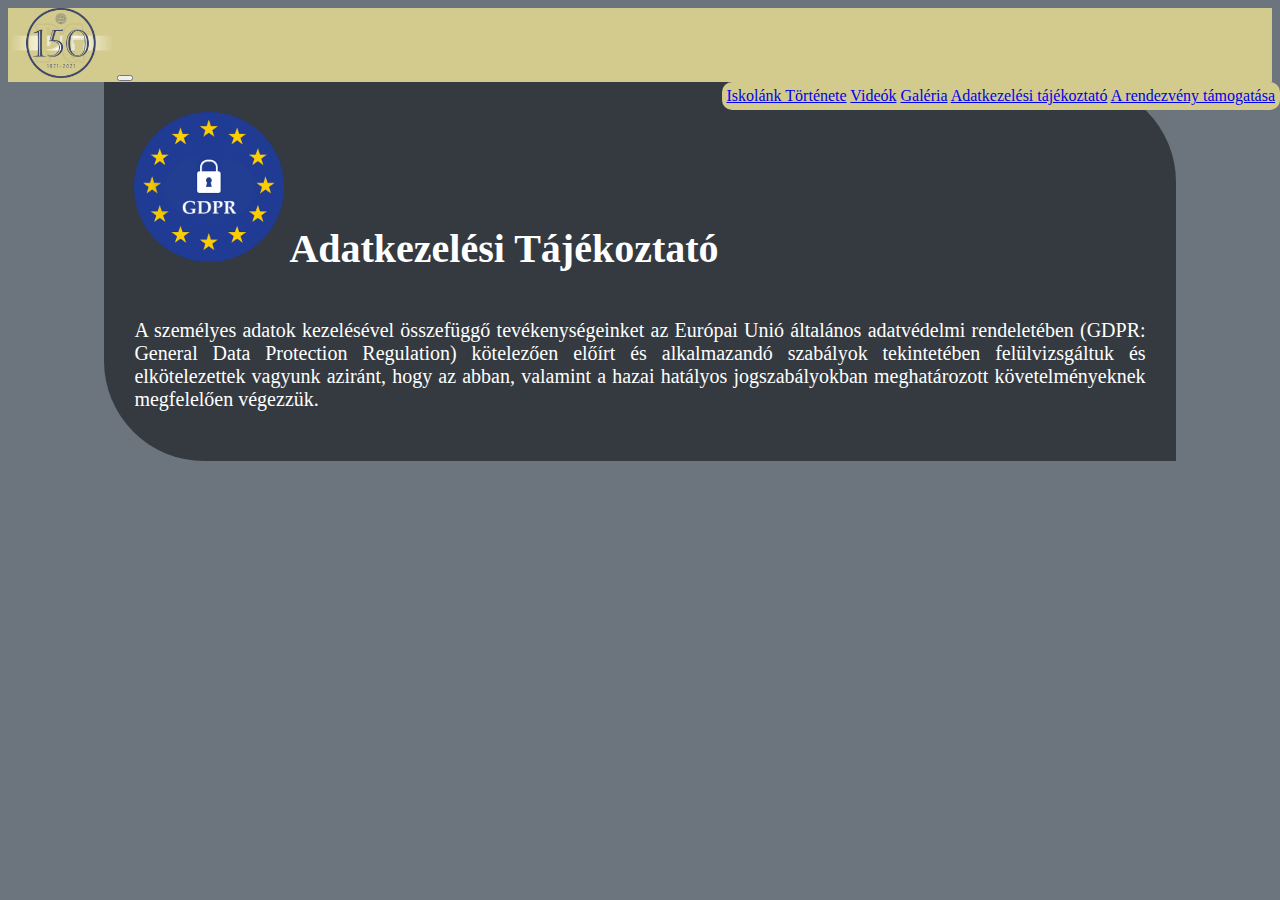
==== data.html @ ee75483b "Alapok" ====
<!DOCTYPE html>
<html lang="hu">
<head>
    <meta charset="UTF-8">
    <meta http-equiv="X-UA-Compatible" content="IE=edge">
    <meta name="viewport" content="width=device-width, initial-scale=1.0">
    <link href="https://cdn.jsdelivr.net/npm/bootstrap@5.3.2/dist/css/bootstrap.min.css" rel="stylesheet" integrity="sha384-T3c6CoIi6uLrA9TneNEoa7RxnatzjcDSCmG1MXxSR1GAsXEV/Dwwykc2MPK8M2HN" crossorigin="anonymous">
    <script src="https://cdn.jsdelivr.net/npm/bootstrap@5.3.2/dist/js/bootstrap.bundle.min.js" integrity="sha384-C6RzsynM9kWDrMNeT87bh95OGNyZPhcTNXj1NW7RuBCsyN/o0jlpcV8Qyq46cDfL" crossorigin="anonymous"></script>
    <title>PG 150. évforduló</title>
    <link rel="icon" href="logo150.png">
    <link rel="stylesheet" href="style.css">
    <title>Document</title>
</head>
<body>
    <nav class="navbar navbar-expand-lg sticky-top bg-body-tertiary">
        <div class="container-fluid">
          <a class="navbar-brand" href="index.html"><img class="navImg" src="logo150.png"></a>
          <button class="navbar-toggler" type="button" data-bs-toggle="collapse" data-bs-target="#navbarNavAltMarkup" aria-controls="navbarNavAltMarkup" aria-expanded="false" aria-label="Toggle navigation">
            <span class="navbar-toggler-icon"></span>
          </button>
          <div class="collapse navbar-collapse" id="navbarNavAltMarkup">
            <div class="navbar-nav float-right">
              <a class="nav-link" href="index.html">Iskolánk Története</a>
              <a class="nav-link" href="videos.html">Videók</a>
              <a class="nav-link" href="gallery.html">Galéria</a>
              <a class="nav-link active" aria-current="page" href="data.html">Adatkezelési tájékoztató</a>
              <a class="nav-link" href="donate.html">A rendezvény támogatása</a>
            </div>
          </div>
        </div>
      </nav>
      <div class="szovegDiv1 GDPR">
        <img src="images/GDPR/GDPR-badge.png" alt="" id="GDPRLogo">
        <h1>
            Adatkezelési Tájékoztató
        </h1>
        <br>
        <p>A személyes adatok kezelésével összefüggő tevékenységeinket az Európai Unió általános adatvédelmi rendeletében (GDPR: General Data Protection Regulation) kötelezően előírt és alkalmazandó szabályok tekintetében felülvizsgáltuk és elkötelezettek vagyunk aziránt, hogy az abban, valamint a hazai hatályos jogszabályokban meghatározott követelményeknek megfelelően végezzük.</p>
      </div>
</body>
</html>
---- style.css ----
body{
    background-color: #6C757D;
}
.hrDeco{
    text-align: center;
    font-size: 25px;
    color: white;
}
.indexNavigator{
    position: fixed;
    bottom: 0;
    text-align: center;
    width: 100%;
    height: 30px;
    background-color: #d3ca8d;
    display: flex;
}
.indexNavigator a{
    color: rgb(0, 0, 0);
    font-size: 20px;
    text-decoration: none;
}
.indexNavigator div{
    margin: 0 auto;
    border-radius: 0px;
    transition: 1s;
}
.indexNavigator div:hover{
    background-color: #fcf5a8;
    border-radius: 15px;
}

.elerhetosegDiv{
    background-color: #343A40;
    height: 50px;
    width: 100%;
    color: white;

}
.elerhetosegDiv div{
    -ms-transform: translateY(30%);
    transform: translateY(30%);
    display: inline-block;
}
.elerhetosegIcon{
    height: 30px;
    padding-left: 10px;
}
.facebookDiv{
    float: right;
}
.facebook{
    margin-right: 10px;
}
.facebook img{
    height: 30px;
}

.navbar{
    background-color: #D3CA8D !important;
    width: 100%;
}
.navImg{
    height: 70px;
}
.float-right{
    position: absolute;
    right: 0;
    background-color: #D3CA8D;
    padding: 5px;
    border-radius: 10px;
}

.headerDiv{
    background-color: #6C757D;

}
.headerImg{
    padding-top: 20px;
    text-align: center;
    width: 100%;
}
.headerImg img{
    height: 300px;
}
.headerText{
    text-align: center;
    color: white;
    font-size: 80px;
}

.szovegDiv{
    width: 80%;
    margin: 0 auto;
}
.szovegDiv p{
    text-align: justify;
    font-size: 20px;
    color: white;
    background-color: #343A40;
    padding: 30px;
    border-radius: 0px 100px 0px 100px;
}

.voltegyszerDiv{
    width: 80%;
    margin: 0 auto;
}
.voltegyszerDiv div{
    transition: 1s;
    overflow-y: hidden;
}
.voltegyszerDiv div:hover{
    transform: scale(1.02);
    box-shadow: black 10px 10px;
}
#tanitokepzo{
    background-color: #311d1f;
    padding: 30px;
    border-radius: 100px 0px 100px 0px;
}
#tanitokepzo h1{
    margin-left: 20px;
    text-align: left;
    font-size: 50px;
    color: #fcf5a8;
}
#tanitokepzo p{
    text-align: justify;
    font-size: 20px;
    color: #fcf5a8;
}

#testneveles{
    background-color: #1f3864;
    padding: 30px;
    border-radius: 100px 0px 100px 0px;
}
#testneveles h1{
    margin-left: 20px;
    text-align: left;
    font-size: 50px;
    color: #bbd5ed;
}
#testneveles p{
    text-align: justify;
    font-size: 20px;
    color: #bbd5ed;
}
#petofigimnazium{
    background-color: #385723;
    padding: 30px;
    border-radius: 100px 0px 100px 0px;
}
#petofigimnazium h1{
    margin-left: 20px;
    text-align: left;
    font-size: 50px;
    color: #ccffcc;
}
#petofigimnazium p{
    text-align: justify;
    font-size: 20px;
    color: #ccffcc;
}
#gepeszeti{
    background-color: #636466;
    padding: 30px;
    border-radius: 100px 0px 100px 0px;
}
#gepeszeti h1{
    margin-left: 20px;
    text-align: left;
    font-size: 50px;
    color: #dcddde;
}
#gepeszeti p{
    text-align: justify;
    font-size: 20px;
    color: #dcddde;
}
.size-50{
    display: block;
    margin: auto;
    width: 70%;
}

#GDPRLogo{
    min-width: 150px;
    min-height: 150px;
    display: 12%;
    width: 12%;
}

.GDPR{
    text-align: justify;
    font-size: 20px;
    color: white;
    background-color: #343A40;
    padding: 30px;
    border-radius: 0px 100px 0px 100px;
}

.szovegDiv1{
    width: 80%;
    margin: 0 auto;
}

.GDPR H1{
    display: inline-block;
}
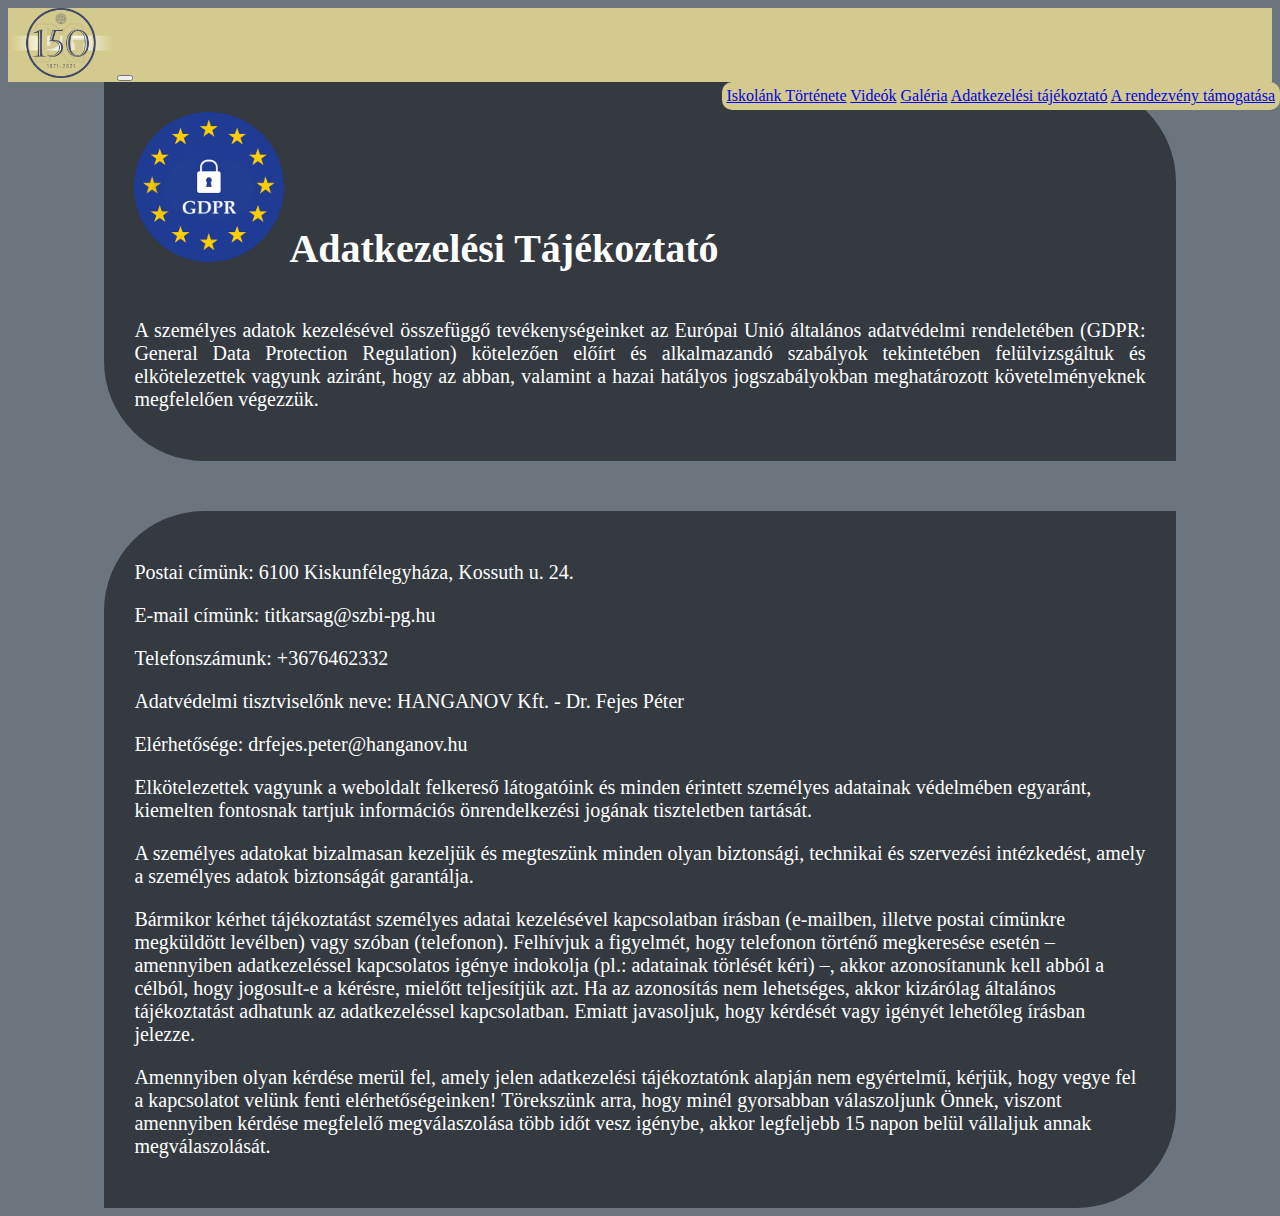
==== commit 2b5207c4: "mai menü" ====
--- a/data.html
+++ b/data.html
@@ -37,5 +37,28 @@
         <br>
         <p>A személyes adatok kezelésével összefüggő tevékenységeinket az Európai Unió általános adatvédelmi rendeletében (GDPR: General Data Protection Regulation) kötelezően előírt és alkalmazandó szabályok tekintetében felülvizsgáltuk és elkötelezettek vagyunk aziránt, hogy az abban, valamint a hazai hatályos jogszabályokban meghatározott követelményeknek megfelelően végezzük.</p>
       </div>
+    <div class="elerhetosegtext">
+      <div class="container">
+        <div class="row">
+          <div class="col-md-6 ">
+            <p>Postai címünk:	6100 Kiskunfélegyháza, Kossuth u. 24.</p>
+            <p>E-mail címünk:	titkarsag@szbi-pg.hu</p>
+            <p>Telefonszámunk:	+3676462332</p>
+            <p>Adatvédelmi tisztviselőnk neve:	HANGANOV Kft. - Dr. Fejes Péter</p>
+            <p>Elérhetősége:	drfejes.peter@hanganov.hu</p>
+          </div>
+          <div class="col">
+            <p>Elkötelezettek vagyunk a weboldalt felkereső látogatóink és minden érintett személyes adatainak védelmében egyaránt, kiemelten fontosnak tartjuk információs önrendelkezési jogának tiszteletben tartását.</p>
+            <p>A személyes adatokat bizalmasan kezeljük és megteszünk minden olyan biztonsági, technikai és szervezési intézkedést, amely a személyes adatok biztonságát garantálja.</p>
+          </div>
+        </div>
+        <div class="row">
+          <div class="col-md-12 text-center">
+            <p>Bármikor kérhet tájékoztatást személyes adatai kezelésével kapcsolatban írásban (e-mailben, illetve postai címünkre megküldött levélben) vagy szóban (telefonon). Felhívjuk a figyelmét, hogy telefonon történő megkeresése esetén – amennyiben adatkezeléssel kapcsolatos igénye indokolja (pl.: adatainak törlését kéri) –, akkor azonosítanunk kell abból a célból, hogy jogosult-e a kérésre, mielőtt teljesítjük azt. Ha az azonosítás nem lehetséges, akkor kizárólag általános tájékoztatást adhatunk az adatkezeléssel kapcsolatban. Emiatt javasoljuk, hogy kérdését vagy igényét lehetőleg írásban jelezze.</p>
+            <p>Amennyiben olyan kérdése merül fel, amely jelen adatkezelési tájékoztatónk alapján nem egyértelmű, kérjük, hogy vegye fel a kapcsolatot velünk fenti elérhetőségeinken! Törekszünk arra, hogy minél gyorsabban válaszoljunk Önnek, viszont amennyiben kérdése megfelelő megválaszolása több időt vesz igénybe, akkor legfeljebb 15 napon belül vállaljuk annak megválaszolását.</p>
+          </div>
+        </div>
+      </div>
+    </div>
 </body>
 </html>--- a/style.css
+++ b/style.css
@@ -130,6 +130,33 @@
     font-size: 20px;
     color: #fcf5a8;
 }
+@media (max-width: 768px) {
+    .korButton1{
+        display: inline-block;
+        color: #fcf5a8;
+        text-decoration: none;
+        background-color: #343A40;
+        padding: 10px;
+        font-size: 15px;
+        border-radius: 0px 20px 0px 20px;
+    }
+}
+@media (min-width: 768px) {
+    .korButton1{
+        display: inline-block;
+        color: #fcf5a8;
+        text-decoration: none;
+        background-color: #343A40;
+        padding: 10px;
+        font-size: 25px;
+        border-radius: 0px 20px 0px 20px;
+        transition: all 0.5s linear;
+    }
+}
+.korButton1:hover{
+    border-radius: 20px 0px 20px 0px;
+    background-color: #636466;
+}
 
 #testneveles{
     background-color: #1f3864;
@@ -147,6 +174,34 @@
     font-size: 20px;
     color: #bbd5ed;
 }
+@media (max-width: 768px) {
+    .korButton2{
+        display: inline-block;
+        color: #bbd5ed;
+        text-decoration: none;
+        background-color: #343A40;
+        padding: 10px;
+        font-size: 15px;
+        border-radius: 0px 20px 0px 20px;
+    }
+}
+@media (min-width: 768px) {
+    .korButton2{
+        display: inline-block;
+        color: #bbd5ed;
+        text-decoration: none;
+        background-color: #343A40;
+        padding: 10px;
+        font-size: 25px;
+        border-radius: 0px 20px 0px 20px;
+        transition: all 0.5s linear;
+    }
+}
+.korButton2:hover{
+    border-radius: 20px 0px 20px 0px;
+    background-color: #636466;
+}
+
 #petofigimnazium{
     background-color: #385723;
     padding: 30px;
@@ -163,6 +218,34 @@
     font-size: 20px;
     color: #ccffcc;
 }
+@media (max-width: 768px) {
+    .korButton3{
+        display: inline-block;
+        color: #ccffcc;
+        text-decoration: none;
+        background-color: #343A40;
+        padding: 10px;
+        font-size: 15px;
+        border-radius: 0px 20px 0px 20px;
+    }
+}
+@media (min-width: 768px) {
+    .korButton3{
+        display: inline-block;
+        color: #ccffcc;
+        text-decoration: none;
+        background-color: #343A40;
+        padding: 10px;
+        font-size: 25px;
+        border-radius: 0px 20px 0px 20px;
+        transition: all 0.5s linear;
+    }
+}
+.korButton3:hover{
+    border-radius: 20px 0px 20px 0px;
+    background-color: #636466;
+}
+
 #gepeszeti{
     background-color: #636466;
     padding: 30px;
@@ -179,6 +262,34 @@
     font-size: 20px;
     color: #dcddde;
 }
+@media (max-width: 768px) {
+    .korButton4{
+        display: inline-block;
+        color: #dcddde;
+        text-decoration: none;
+        background-color: #343A40;
+        padding: 10px;
+        font-size: 15px;
+        border-radius: 0px 20px 0px 20px;
+    }
+}
+@media (min-width: 768px) {
+    .korButton4{
+        display: inline-block;
+        color: #dcddde;
+        text-decoration: none;
+        background-color: #343A40;
+        padding: 10px;
+        font-size: 25px;
+        border-radius: 0px 20px 0px 20px;
+        transition: all 0.5s linear;
+    }
+}
+.korButton4:hover{
+    border-radius: 20px 0px 20px 0px;
+    background-color: #636466;
+}
+
 .size-50{
     display: block;
     margin: auto;
@@ -201,11 +312,99 @@
     border-radius: 0px 100px 0px 100px;
 }
 
+.GDPR2{
+    font-size: 20px;
+    color: white;
+    background-color: #343A40;
+    padding-bottom: 17px;
+    padding-top: 17px;
+}
+
 .szovegDiv1{
+    width: 80%;
+    margin: 0 auto;
+    margin-bottom: 50px;
+}
+
+.szovegDiv2{
     width: 80%;
     margin: 0 auto;
 }
 
 .GDPR H1{
     display: inline-block;
+}
+
+.imgDivAnimation{
+    margin-bottom: 30px;
+    transition: 0.5s;
+}
+.imgDivAnimation:hover{
+    transform: scale(1.02);
+    box-shadow: black 10px 10px;
+}
+.imgDivAnimation p{
+    background-color: rgba(0, 0, 0, 0.6);
+    color: white;
+    text-decoration: underline;
+    width: 80%;
+    font-size: 25px;
+    font-weight: bold;
+    margin: 0 auto;
+    transform: translateY(180px);
+}
+#kepeslapokImg{
+    background-image: url(images/gallery/képeslapok/képeslap-5.jpg);
+    width: 100%;
+    height: 300px;
+    background-size: cover;
+    background-position: center;
+    border-radius: 50px 0px 50px 0px;
+}
+#fenykepekImg{
+    background-image: url(images/gallery/fényképek/fénykép-1.jpg);
+    width: 100%;
+    height: 300px;
+    background-size: cover;
+    background-position: center;
+    border-radius: 50px 0px 50px 0px;
+}
+#tablokImg{
+    background-image: url(images/gallery/tabló.jpg);
+    width: 100%;
+    height: 300px;
+    background-size: cover;
+    background-position: center;
+    border-radius: 50px 0px 50px 0px;
+}
+#egyebekImg{
+    background-image: url(images/gallery/egyebek/egyebek-3.jpg);
+    width: 100%;
+    height: 300px;
+    background-size: cover;
+    background-position: center;
+    border-radius: 50px 0px 50px 0px;
+}
+
+.fleft{
+    float: left;
+}
+
+.fright{
+    float: right;
+}
+
+#GDPR2{
+    width: 20%;
+    margin: 0 auto;
+    display: block;
+}
+.elerhetosegtext{
+    color: white;
+    font-size: 20px;
+    padding: 30px;
+    border-radius: 100px 0px 100px 0px;
+    background-color: #343A40;
+    width: 80%;
+    margin: 0 auto;
 }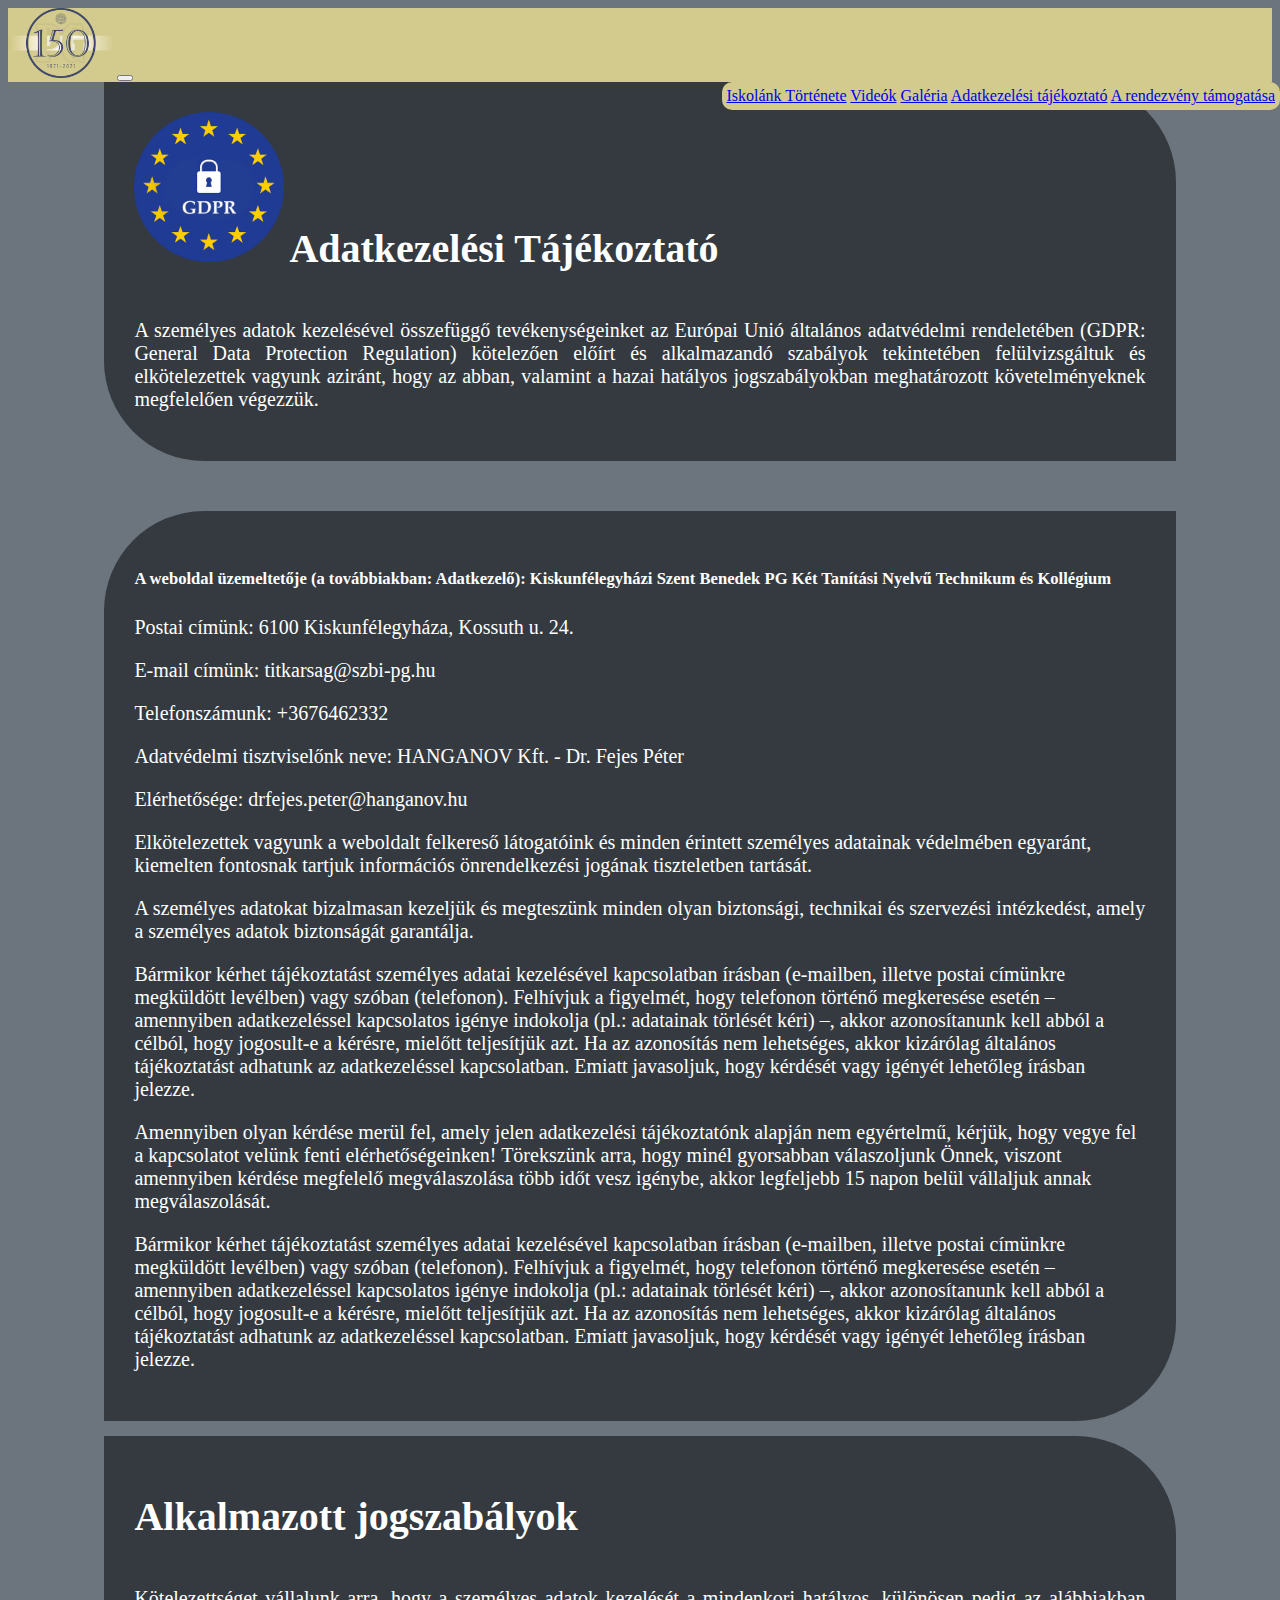
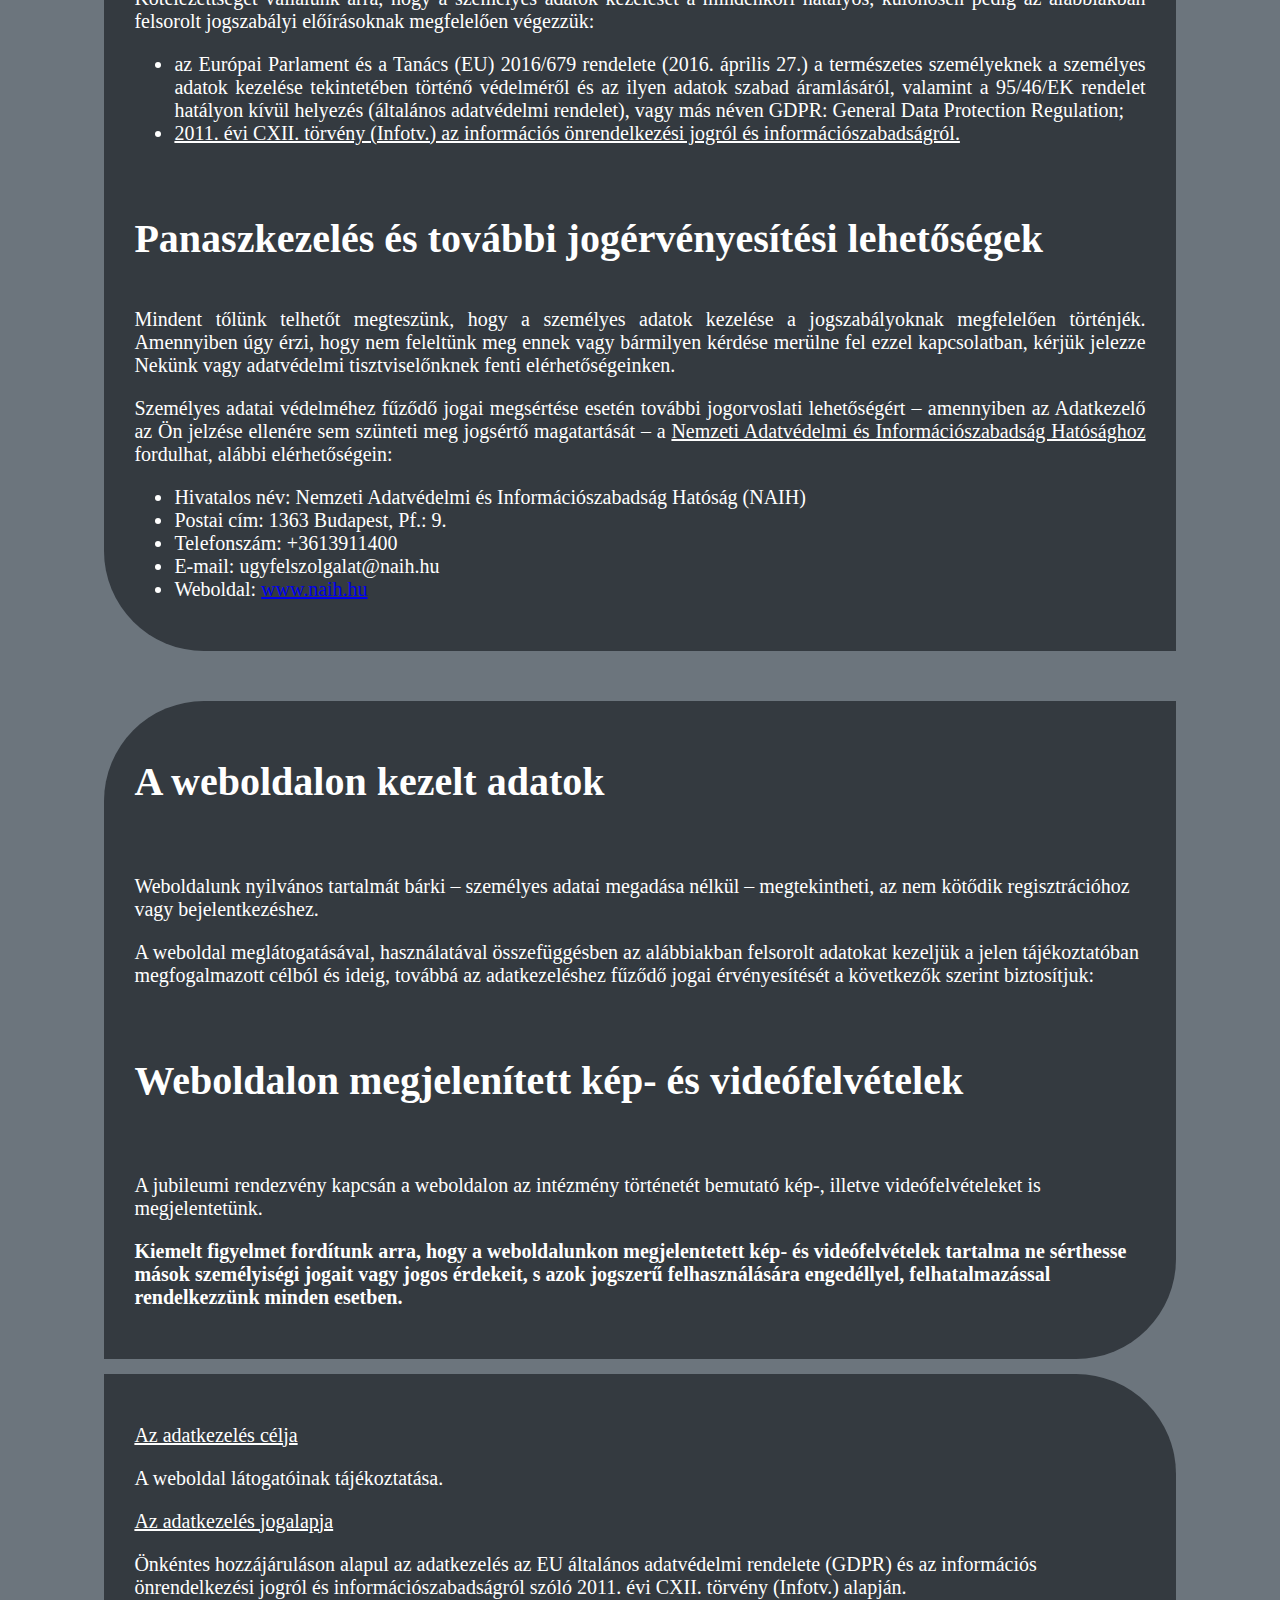
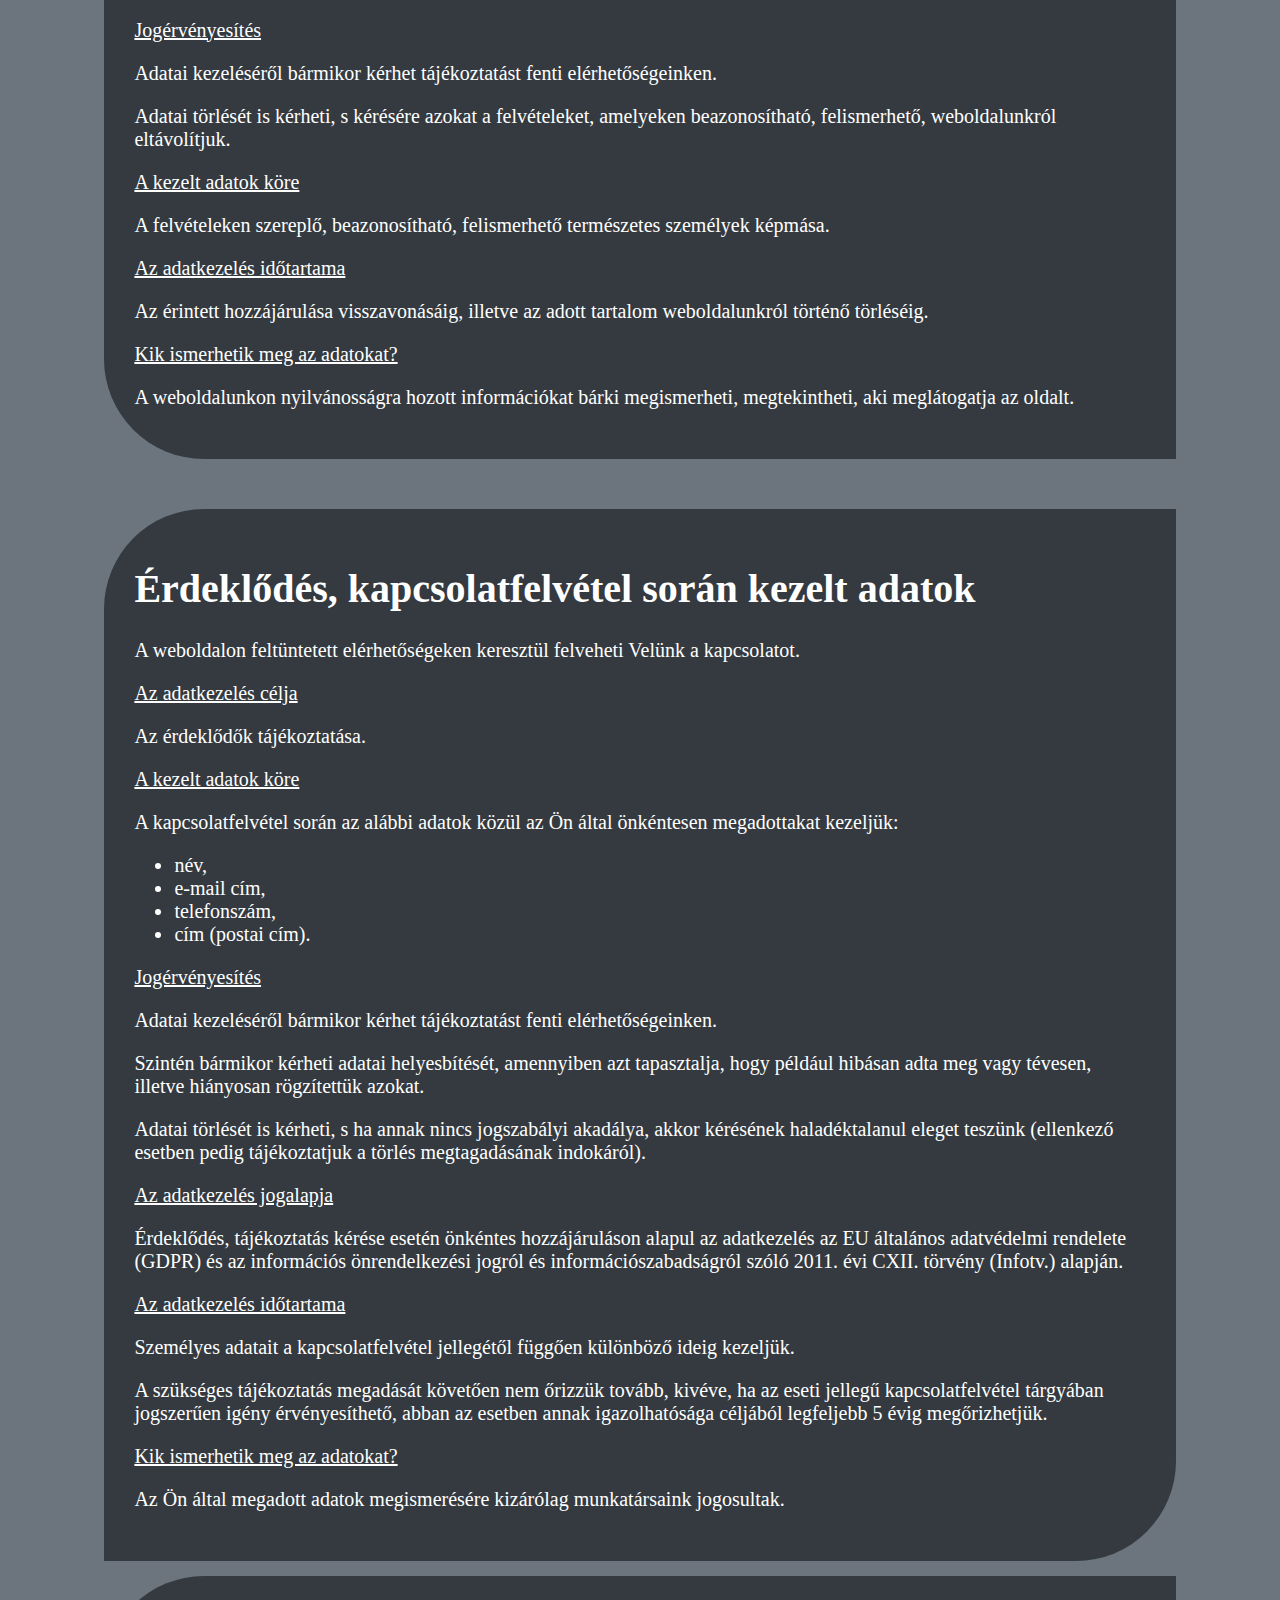
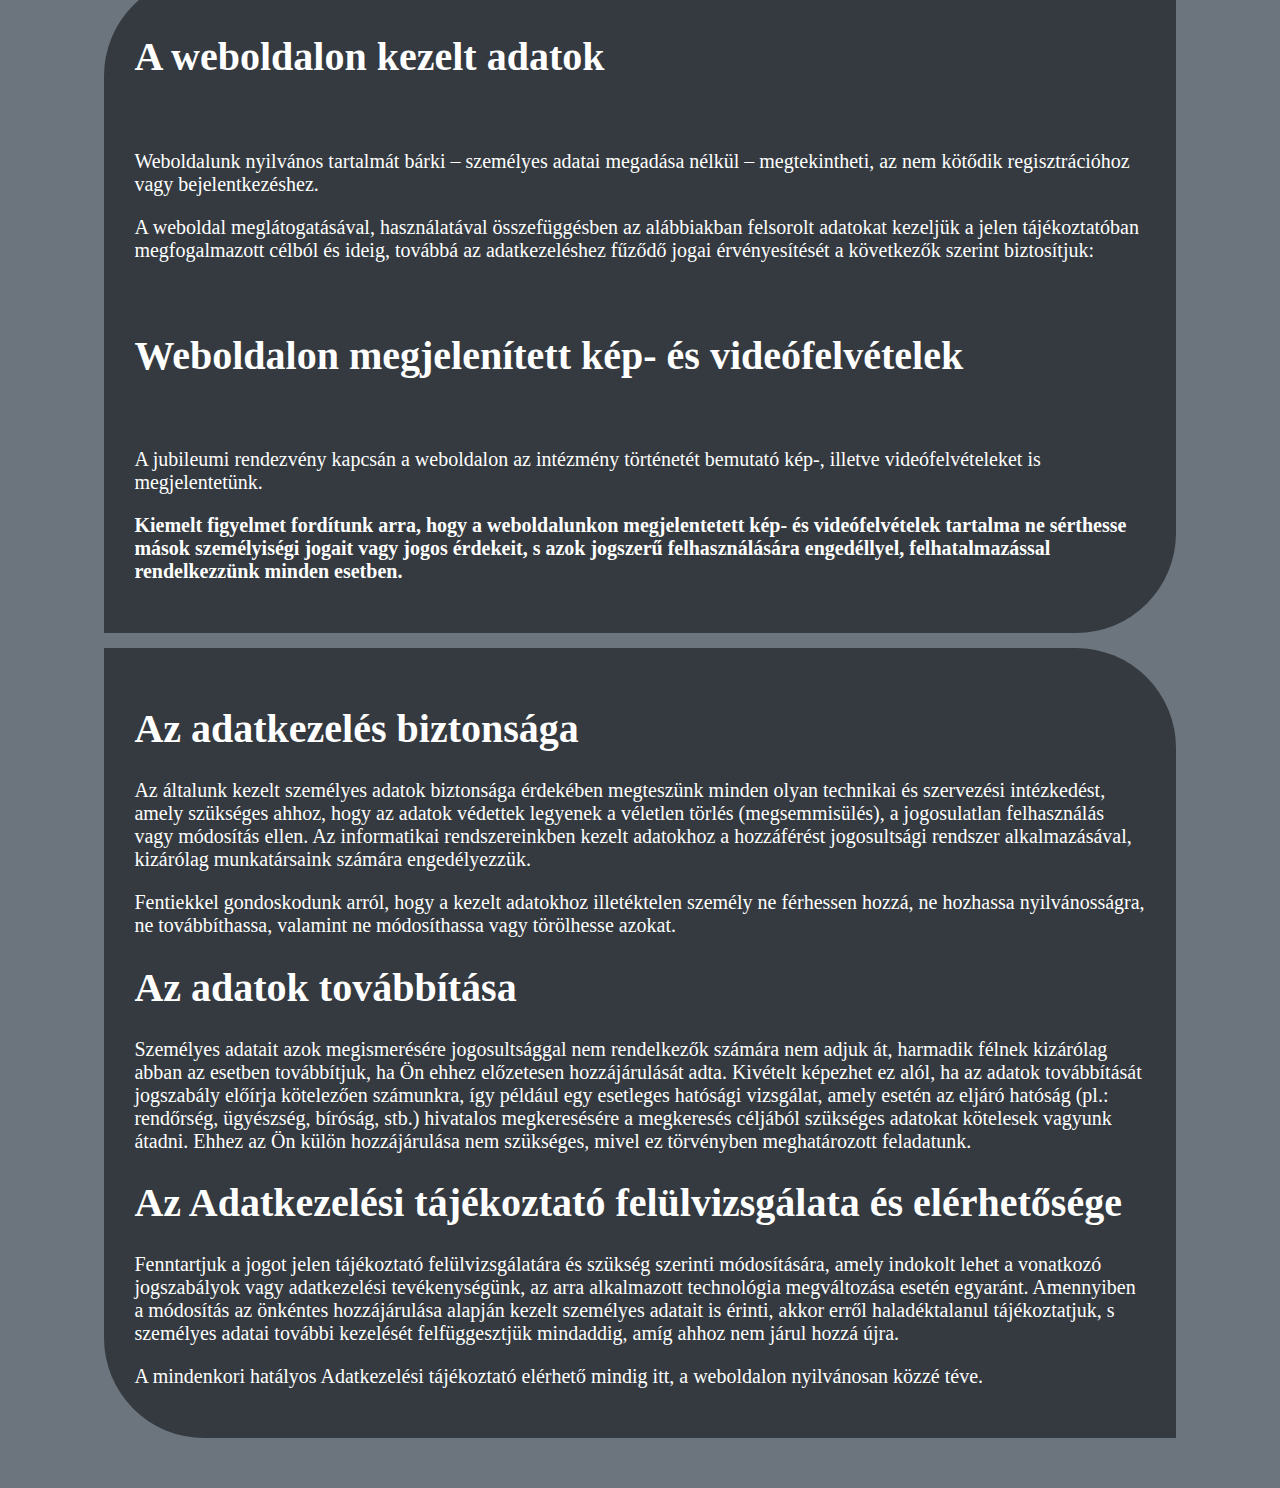
==== commit df3d3868: "kész" ====
--- a/data.html
+++ b/data.html
@@ -39,6 +39,9 @@
       </div>
     <div class="elerhetosegtext">
       <div class="container">
+        <h5>
+          A weboldal üzemeltetője (a továbbiakban: Adatkezelő):	Kiskunfélegyházi Szent Benedek PG Két Tanítási Nyelvű Technikum és Kollégium
+        </h5>
         <div class="row">
           <div class="col-md-6 ">
             <p>Postai címünk:	6100 Kiskunfélegyháza, Kossuth u. 24.</p>
@@ -56,9 +59,128 @@
           <div class="col-md-12 text-center">
             <p>Bármikor kérhet tájékoztatást személyes adatai kezelésével kapcsolatban írásban (e-mailben, illetve postai címünkre megküldött levélben) vagy szóban (telefonon). Felhívjuk a figyelmét, hogy telefonon történő megkeresése esetén – amennyiben adatkezeléssel kapcsolatos igénye indokolja (pl.: adatainak törlését kéri) –, akkor azonosítanunk kell abból a célból, hogy jogosult-e a kérésre, mielőtt teljesítjük azt. Ha az azonosítás nem lehetséges, akkor kizárólag általános tájékoztatást adhatunk az adatkezeléssel kapcsolatban. Emiatt javasoljuk, hogy kérdését vagy igényét lehetőleg írásban jelezze.</p>
             <p>Amennyiben olyan kérdése merül fel, amely jelen adatkezelési tájékoztatónk alapján nem egyértelmű, kérjük, hogy vegye fel a kapcsolatot velünk fenti elérhetőségeinken! Törekszünk arra, hogy minél gyorsabban válaszoljunk Önnek, viszont amennyiben kérdése megfelelő megválaszolása több időt vesz igénybe, akkor legfeljebb 15 napon belül vállaljuk annak megválaszolását.</p>
+            <p>Bármikor kérhet tájékoztatást személyes adatai kezelésével kapcsolatban írásban (e-mailben, illetve postai címünkre megküldött levélben) vagy szóban (telefonon). Felhívjuk a figyelmét, hogy telefonon történő megkeresése esetén – amennyiben adatkezeléssel kapcsolatos igénye indokolja (pl.: adatainak törlését kéri) –, akkor azonosítanunk kell abból a célból, hogy jogosult-e a kérésre, mielőtt teljesítjük azt. Ha az azonosítás nem lehetséges, akkor kizárólag általános tájékoztatást adhatunk az adatkezeléssel kapcsolatban. Emiatt javasoljuk, hogy kérdését vagy igényét lehetőleg írásban jelezze.</p>
           </div>
         </div>
       </div>
     </div>
+
+    <div class="szovegDiv1 GDPR mar">
+      <h1>Alkalmazott jogszabályok</h1>
+      <br>
+      <p>Kötelezettséget vállalunk arra, hogy a személyes adatok kezelését a mindenkori hatályos, különösen pedig az alábbiakban felsorolt jogszabályi előírásoknak megfelelően végezzük:</p>
+      <ul>
+        <li>az Európai Parlament és a Tanács (EU) 2016/679 rendelete (2016. április 27.) a természetes személyeknek a személyes adatok kezelése tekintetében történő védelméről és az ilyen adatok szabad áramlásáról, valamint a 95/46/EK rendelet hatályon kívül helyezés (általános adatvédelmi rendelet), vagy más néven GDPR: General Data Protection Regulation;</li>
+        <li><u>2011. évi CXII. törvény (Infotv.) az információs önrendelkezési jogról és információszabadságról.</u></li>
+      </ul>
+      <br>
+      <h1>Panaszkezelés és további jogérvényesítési lehetőségek</h1>
+      <br>
+      <p>Mindent tőlünk telhetőt megteszünk, hogy a személyes adatok kezelése a jogszabályoknak megfelelően történjék. Amennyiben úgy érzi, hogy nem feleltünk meg ennek vagy bármilyen kérdése merülne fel ezzel kapcsolatban, kérjük jelezze Nekünk vagy adatvédelmi tisztviselőnknek fenti elérhetőségeinken.</p>
+      <p>Személyes adatai védelméhez fűződő jogai megsértése esetén további jogorvoslati lehetőségért – amennyiben az Adatkezelő az Ön jelzése ellenére sem szünteti meg jogsértő magatartását – a <u>Nemzeti Adatvédelmi és Információszabadság Hatósághoz</u> fordulhat, alábbi elérhetőségein:</p>
+      <ul>
+        <li>Hivatalos név:	Nemzeti Adatvédelmi és Információszabadság Hatóság (NAIH)</li>
+        <li>Postai cím:	1363 Budapest, Pf.: 9.</li>
+        <li>Telefonszám:	+3613911400</li>
+        <li>E-mail:	ugyfelszolgalat@naih.hu</li>
+        <li>Weboldal: <a href="https://www.naih.hu/" target="_blank">www.naih.hu</a></li>
+      </ul>
+    </div>
+
+    <div class="elerhetosegtext mar">
+      <h1>A weboldalon kezelt adatok</h1>
+      <br>
+      <p>Weboldalunk nyilvános tartalmát bárki – személyes adatai megadása nélkül – megtekintheti, az nem kötődik regisztrációhoz vagy bejelentkezéshez.</p>
+      <p>A weboldal meglátogatásával, használatával összefüggésben az alábbiakban felsorolt adatokat kezeljük a jelen tájékoztatóban megfogalmazott célból és ideig, továbbá az adatkezeléshez fűződő jogai érvényesítését a következők szerint biztosítjuk:</p>
+      <br>
+      <h1>Weboldalon megjelenített kép- és videófelvételek</h1>
+      <br>
+      <p>A jubileumi rendezvény kapcsán a weboldalon az intézmény történetét bemutató kép-, illetve videófelvételeket is megjelentetünk.</p>
+      <p><strong> Kiemelt figyelmet fordítunk arra, hogy a weboldalunkon megjelentetett kép- és videófelvételek tartalma ne sérthesse mások személyiségi jogait vagy jogos érdekeit, s azok jogszerű felhasználására engedéllyel, felhatalmazással rendelkezzünk minden esetben.</strong></p>
+    </div>
+
+    <div class="szovegDiv1 GDPR2 mar">
+      <div class="row">
+        <div class="col">
+          <p><u>Az adatkezelés célja</u></p>
+          <p>A weboldal látogatóinak tájékoztatása.</p>
+          <p><u>Az adatkezelés jogalapja</u></p>
+          <p>Önkéntes hozzájáruláson alapul az adatkezelés az EU általános adatvédelmi rendelete (GDPR) és az információs önrendelkezési jogról és információszabadságról szóló 2011. évi CXII. törvény (Infotv.) alapján.</p>
+          <p><u>Jogérvényesítés</u></p>
+          <p>Adatai kezeléséről bármikor kérhet tájékoztatást fenti elérhetőségeinken.</p>
+          <p>Adatai törlését is kérheti, s kérésére azokat a felvételeket, amelyeken beazonosítható, felismerhető, weboldalunkról eltávolítjuk.</p>
+        </div>
+        <div class="col">
+          <p><u>A kezelt adatok köre</u></p>
+          <p>A felvételeken szereplő, beazonosítható, felismerhető természetes személyek képmása.</p>
+          <p><u>Az adatkezelés időtartama</u></p>
+          <p>Az érintett hozzájárulása visszavonásáig, illetve az adott tartalom weboldalunkról történő törléséig.</p>
+          <p><u>Kik ismerhetik meg az adatokat?</u></p>
+          <p>A weboldalunkon nyilvánosságra hozott információkat bárki megismerheti, megtekintheti, aki meglátogatja az oldalt.</p>
+        </div>
+      </div>
+    </div>
+
+    <div class="elerhetosegtext mar">
+      <h1>Érdeklődés, kapcsolatfelvétel során kezelt adatok</h1>
+      <p>A weboldalon feltüntetett elérhetőségeken keresztül felveheti Velünk a kapcsolatot.</p>
+      <div class="row">
+        <div class="col">
+          <p><u>Az adatkezelés célja</u></p>
+          <p>Az érdeklődők tájékoztatása.</p>
+
+          <p><u>A kezelt adatok köre</u></p>
+          <p>A kapcsolatfelvétel során az alábbi adatok közül az Ön által önkéntesen megadottakat kezeljük:</p>
+          <ul>
+            <li>név,</li>
+            <li>e-mail cím,</li>
+            <li>telefonszám,</li>
+            <li>cím (postai cím).</li>
+          </ul>
+
+          <p><u>Jogérvényesítés</u></p>
+          <p>Adatai kezeléséről bármikor kérhet tájékoztatást fenti elérhetőségeinken.</p>
+          <p>Szintén bármikor kérheti adatai helyesbítését, amennyiben azt tapasztalja, hogy például hibásan adta meg vagy tévesen, illetve hiányosan rögzítettük azokat.</p>
+          <p>Adatai törlését is kérheti, s ha annak nincs jogszabályi akadálya, akkor kérésének haladéktalanul eleget teszünk (ellenkező esetben pedig tájékoztatjuk a törlés megtagadásának indokáról).</p>
+        </div>
+        <div class="col">
+          <p><u>Az adatkezelés jogalapja</u></p>
+          <p>Érdeklődés, tájékoztatás kérése esetén önkéntes hozzájáruláson alapul az adatkezelés az EU általános adatvédelmi rendelete (GDPR) és az információs önrendelkezési jogról és információszabadságról szóló 2011. évi CXII. törvény (Infotv.) alapján.</p>
+
+          <p><u>Az adatkezelés időtartama</u></p>
+          <p>Személyes adatait a kapcsolatfelvétel jellegétől függően különböző ideig kezeljük.</p>
+          <p>A szükséges tájékoztatás megadását követően nem őrizzük tovább, kivéve, ha az eseti jellegű kapcsolatfelvétel tárgyában jogszerűen igény érvényesíthető, abban az esetben annak igazolhatósága céljából legfeljebb 5 évig megőrizhetjük.</p>
+
+          <p><u>Kik ismerhetik meg az adatokat?</u></p>
+          <p>Az Ön által megadott adatok megismerésére kizárólag munkatársaink jogosultak.</p>
+        </div>
+      </div>
+    </div>
+
+    <div class="elerhetosegtext mar">
+      <h1>A weboldalon kezelt adatok</h1>
+      <br>
+      <p>Weboldalunk nyilvános tartalmát bárki – személyes adatai megadása nélkül – megtekintheti, az nem kötődik regisztrációhoz vagy bejelentkezéshez.</p>
+      <p>A weboldal meglátogatásával, használatával összefüggésben az alábbiakban felsorolt adatokat kezeljük a jelen tájékoztatóban megfogalmazott célból és ideig, továbbá az adatkezeléshez fűződő jogai érvényesítését a következők szerint biztosítjuk:</p>
+      <br>
+      <h1>Weboldalon megjelenített kép- és videófelvételek</h1>
+      <br>
+      <p>A jubileumi rendezvény kapcsán a weboldalon az intézmény történetét bemutató kép-, illetve videófelvételeket is megjelentetünk.</p>
+      <p><strong> Kiemelt figyelmet fordítunk arra, hogy a weboldalunkon megjelentetett kép- és videófelvételek tartalma ne sérthesse mások személyiségi jogait vagy jogos érdekeit, s azok jogszerű felhasználására engedéllyel, felhatalmazással rendelkezzünk minden esetben.</strong></p>
+    </div>
+
+    <div class="szovegDiv1 GDPR2 mar">
+      <h1>Az adatkezelés biztonsága</h1>
+      <p>Az általunk kezelt személyes adatok biztonsága érdekében megteszünk minden olyan technikai és szervezési intézkedést, amely szükséges ahhoz, hogy az adatok védettek legyenek a véletlen törlés (megsemmisülés), a jogosulatlan felhasználás vagy módosítás ellen. Az informatikai rendszereinkben kezelt adatokhoz a hozzáférést jogosultsági rendszer alkalmazásával, kizárólag munkatársaink számára engedélyezzük.</p>
+      <p>Fentiekkel gondoskodunk arról, hogy a kezelt adatokhoz illetéktelen személy ne férhessen hozzá, ne hozhassa nyilvánosságra, ne továbbíthassa, valamint ne módosíthassa vagy törölhesse azokat.</p>
+
+      <h1>Az adatok továbbítása</h1>
+      <p>Személyes adatait azok megismerésére jogosultsággal nem rendelkezők számára nem adjuk át, harmadik félnek kizárólag abban az esetben továbbítjuk, ha Ön ehhez előzetesen hozzájárulását adta. Kivételt képezhet ez alól, ha az adatok továbbítását jogszabály előírja kötelezően számunkra, így például egy esetleges hatósági vizsgálat, amely esetén az eljáró hatóság (pl.: rendőrség, ügyészség, bíróság, stb.) hivatalos megkeresésére a megkeresés céljából szükséges adatokat kötelesek vagyunk átadni. Ehhez az Ön külön hozzájárulása nem szükséges, mivel ez törvényben meghatározott feladatunk.</p>
+
+      <h1>Az Adatkezelési tájékoztató felülvizsgálata és elérhetősége</h1>
+      <p>Fenntartjuk a jogot jelen tájékoztató felülvizsgálatára és szükség szerinti módosítására, amely indokolt lehet a vonatkozó jogszabályok vagy adatkezelési tevékenységünk, az arra alkalmazott technológia megváltozása esetén egyaránt. Amennyiben a módosítás az önkéntes hozzájárulása alapján kezelt személyes adatait is érinti, akkor erről haladéktalanul tájékoztatjuk, s személyes adatai további kezelését felfüggesztjük mindaddig, amíg ahhoz nem járul hozzá újra.</p>
+      <p>A mindenkori hatályos Adatkezelési tájékoztató elérhető mindig itt, a weboldalon nyilvánosan közzé téve.</p>
+    </div>
+
 </body>
 </html>--- a/style.css
+++ b/style.css
@@ -316,8 +316,8 @@
     font-size: 20px;
     color: white;
     background-color: #343A40;
-    padding-bottom: 17px;
-    padding-top: 17px;
+    padding: 30px;
+    border-radius: 0px 100px 0px 100px;
 }
 
 .szovegDiv1{
@@ -407,4 +407,8 @@
     background-color: #343A40;
     width: 80%;
     margin: 0 auto;
+}
+
+.mar{
+    margin-top: 15px;
 }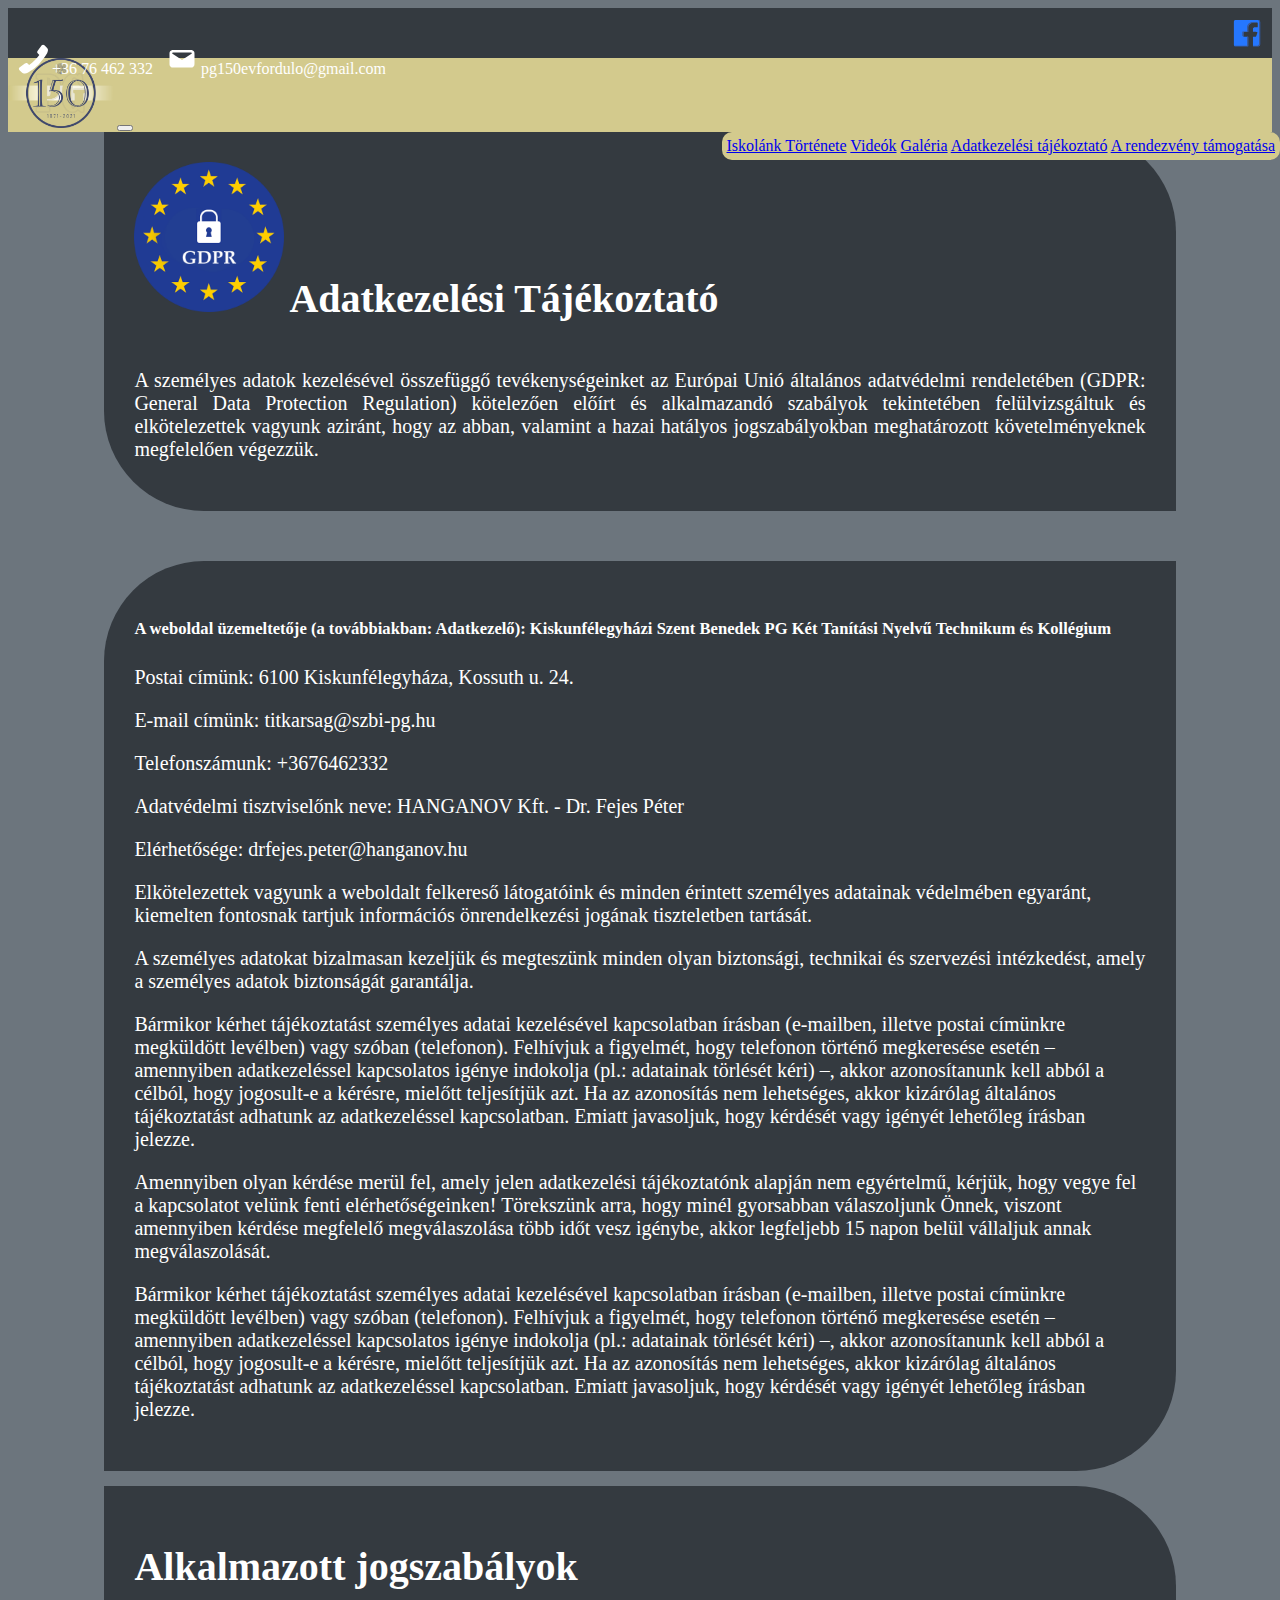
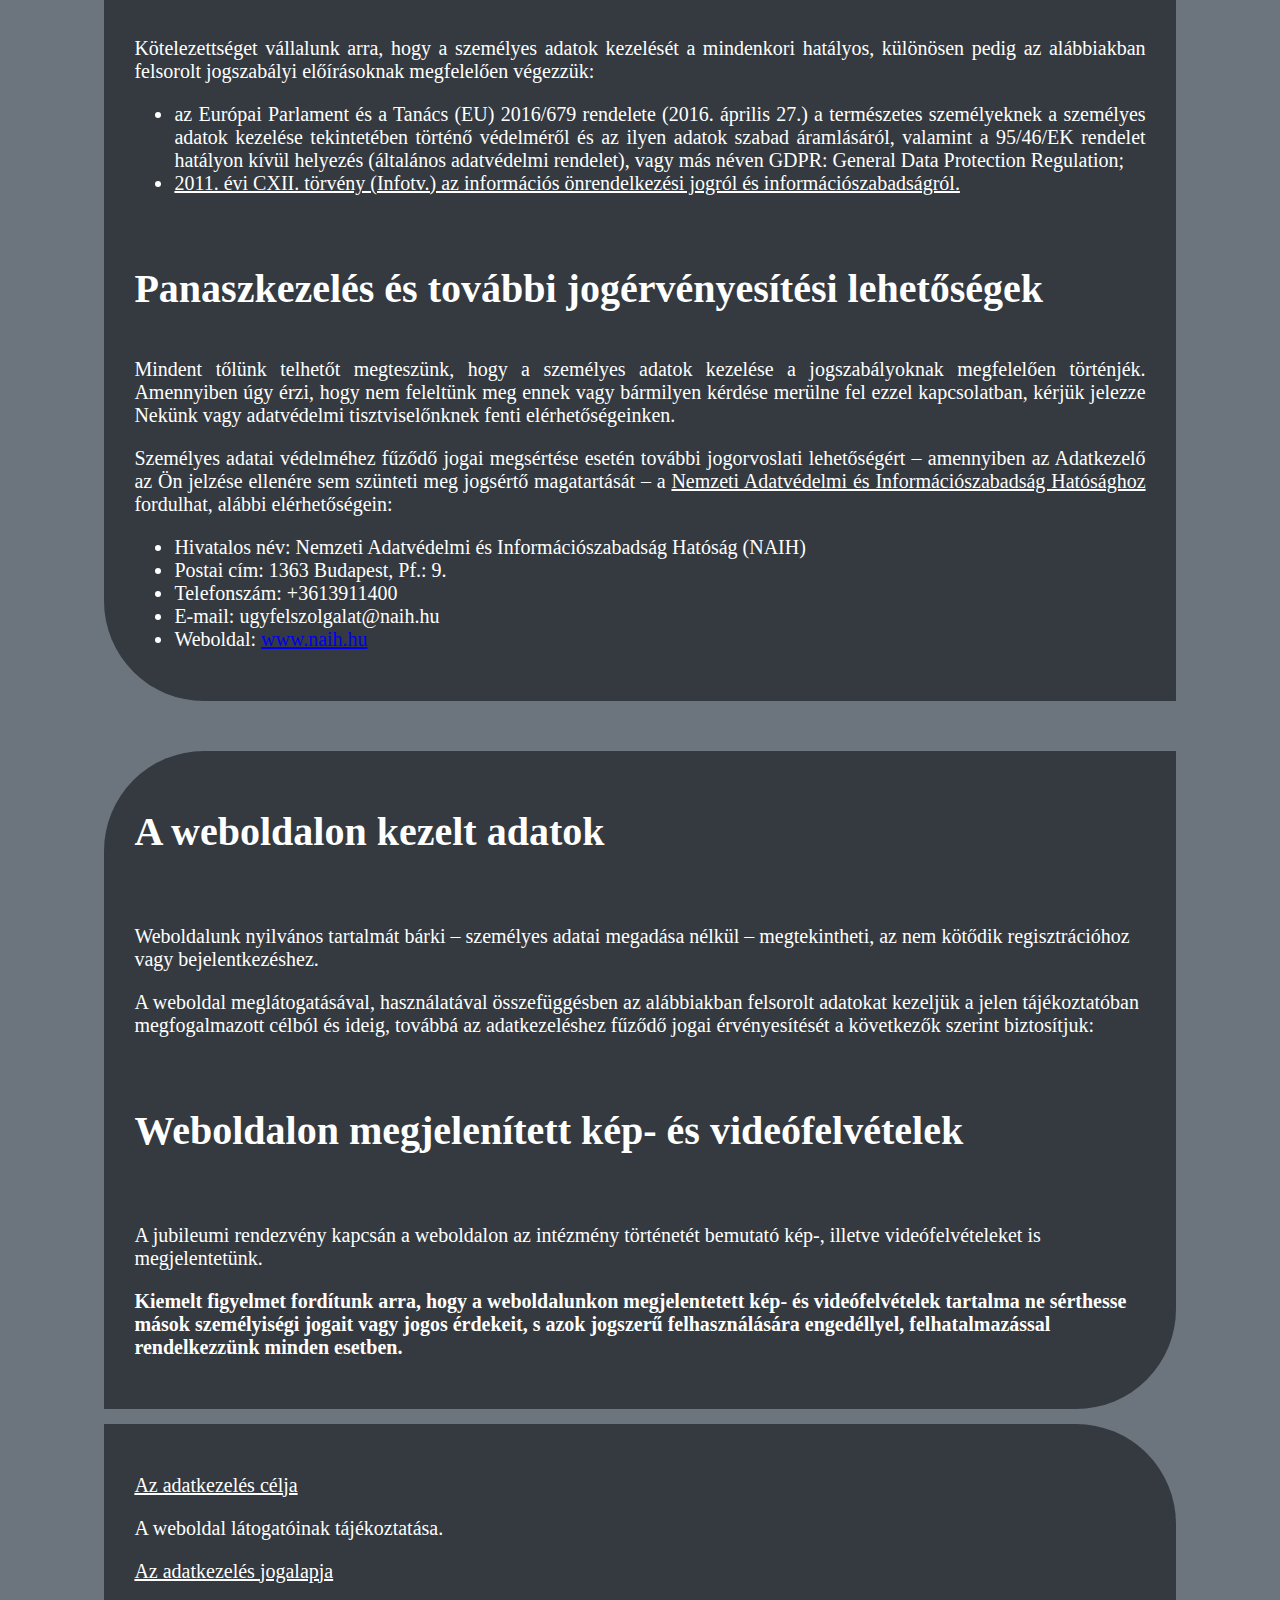
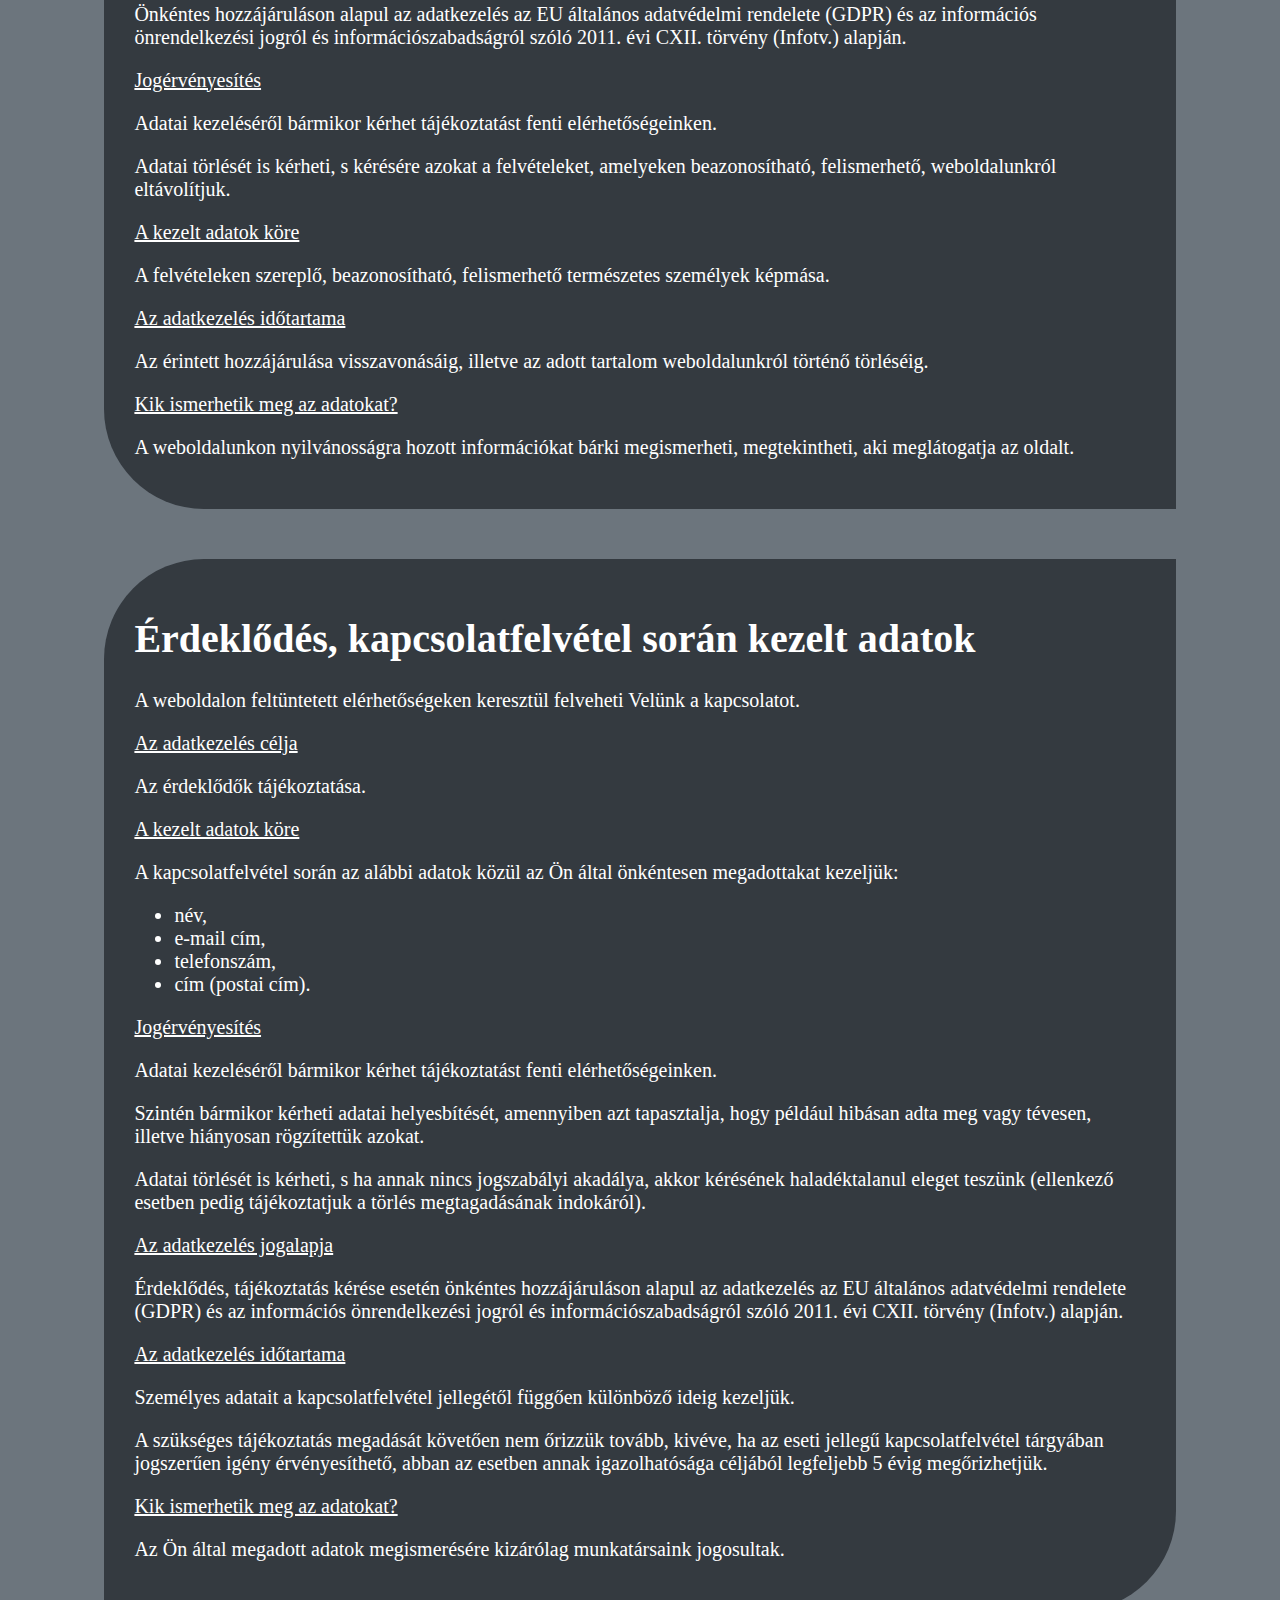
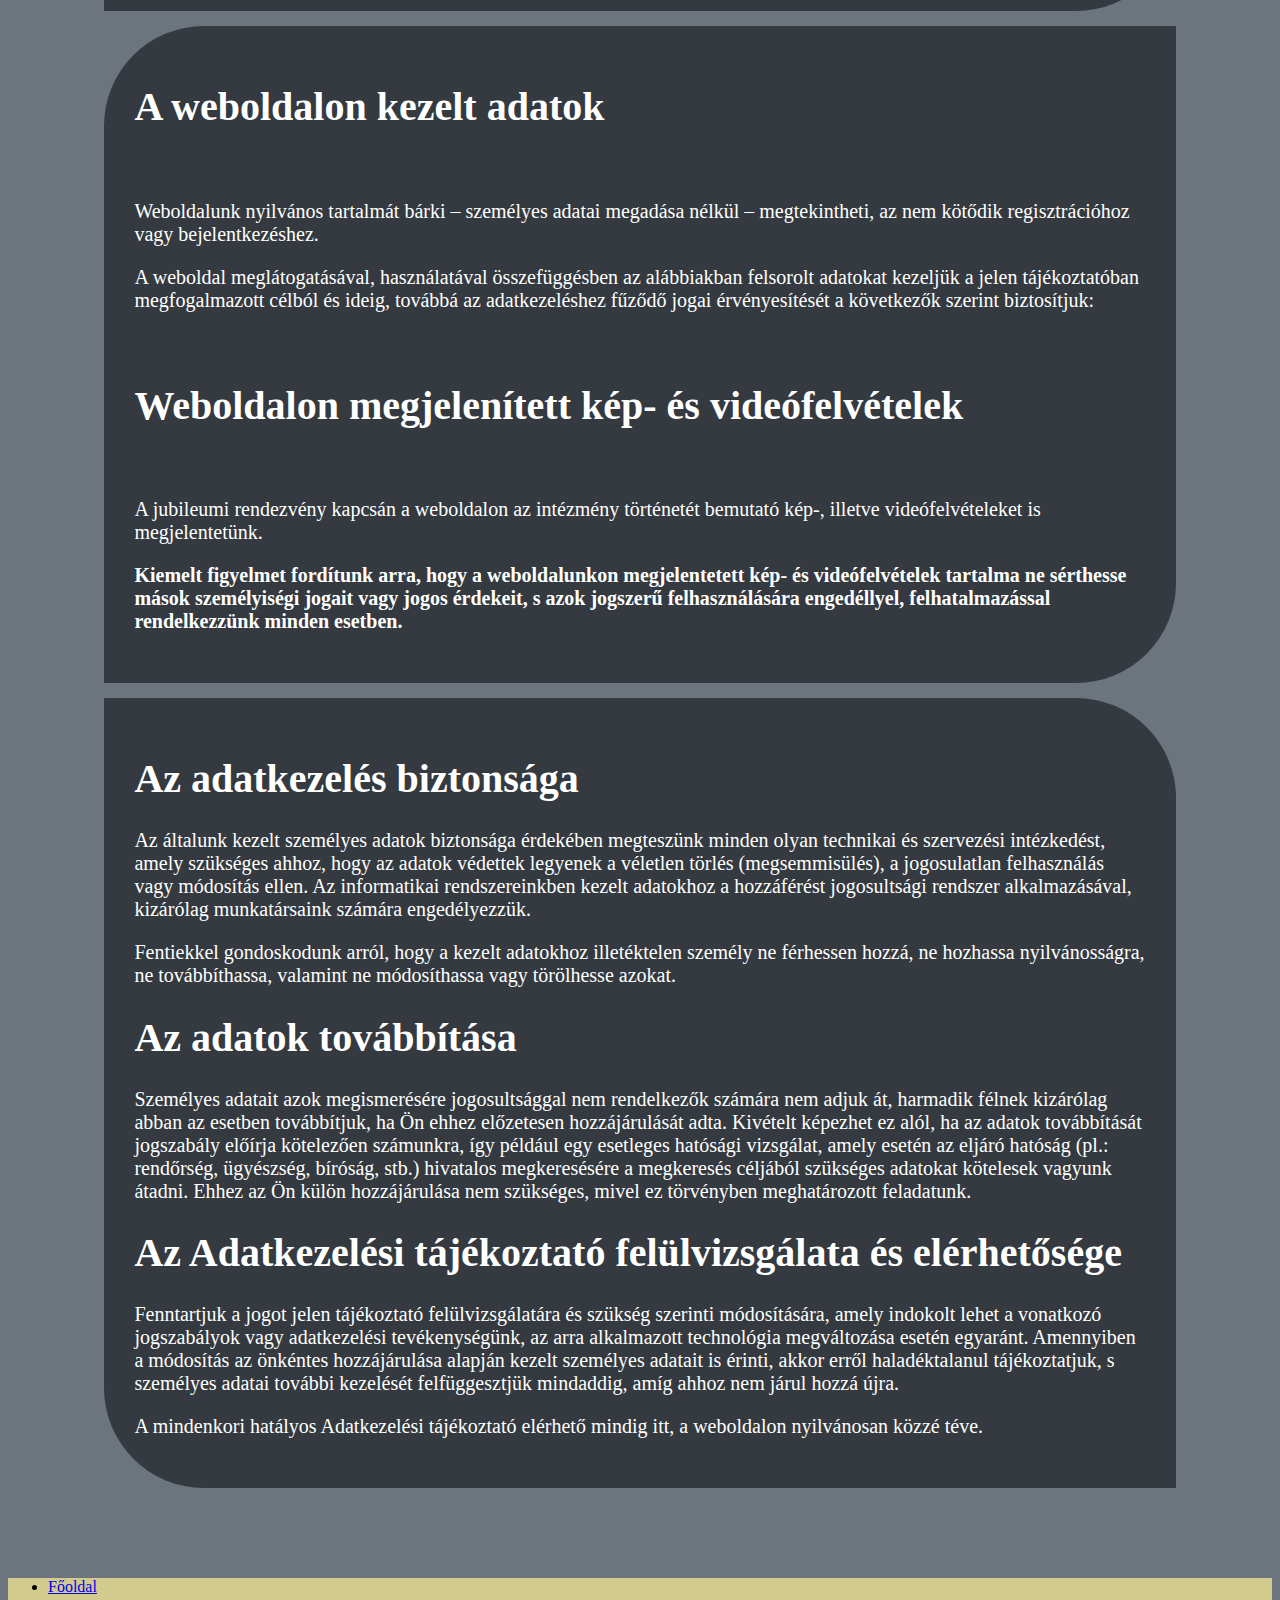
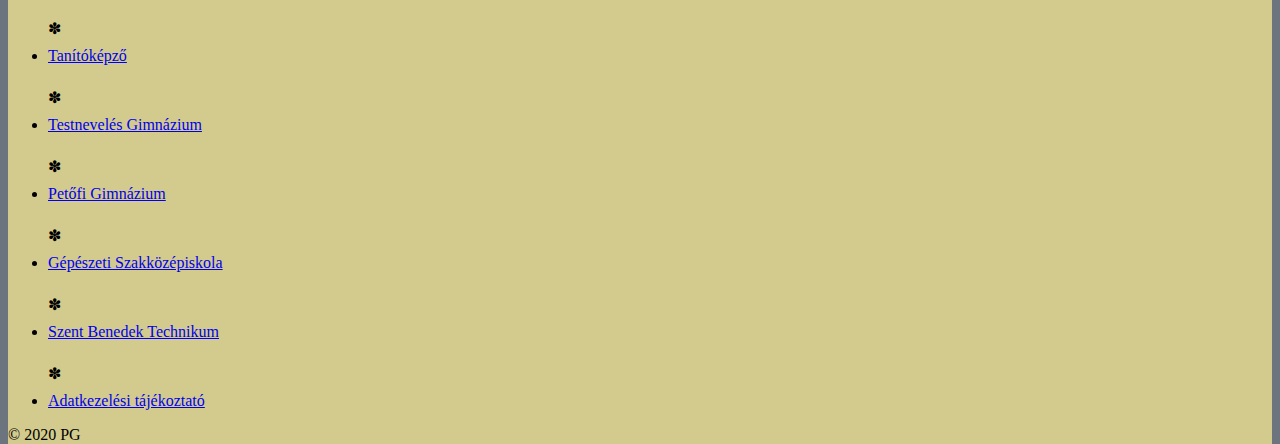
==== commit 043a48c0: "1212" ====
--- a/data.html
+++ b/data.html
@@ -12,6 +12,14 @@
     <title>Document</title>
 </head>
 <body>
+  <div class="elerhetosegDiv">
+    <div>
+        <p><img class="elerhetosegIcon" src="icon_phone.svg">  +36 76 462 332   <img class="elerhetosegIcon" src="icon_mail.svg"> pg150evfordulo@gmail.com</p>
+    </div>
+    <div class="facebookDiv">
+        <a class="facebook" href="https://www.facebook.com/PG-150-%C3%89VFORDUL%C3%93-101348735076415" target="_blank"><img src="icon_facebook.svg"></a>
+    </div>
+</div>
     <nav class="navbar navbar-expand-lg sticky-top bg-body-tertiary">
         <div class="container-fluid">
           <a class="navbar-brand" href="index.html"><img class="navImg" src="logo150.png"></a>
@@ -182,5 +190,26 @@
       <p>A mindenkori hatályos Adatkezelési tájékoztató elérhető mindig itt, a weboldalon nyilvánosan közzé téve.</p>
     </div>
 
+
+
+    <footer class="py-3 my-4 footer1">
+      <ul class="nav justify-content-center border-bottom pb-3 mb-3">
+        <li class="nav-item"><a href="index.html" class="nav-link px-2 text-muted">Főoldal</a></li>
+        <p class="footerStar">✽</p>
+        <li class="nav-item"><a href="#tanitokepzoJump" class="nav-link px-2 text-muted">Tanítóképző</a></li>
+        <p class="footerStar">✽</p>
+        <li class="nav-item"><a href="#testnevelesJump" class="nav-link px-2 text-muted">Testnevelés Gimnázium</a></li>
+        <p class="footerStar">✽</p>
+        <li class="nav-item"><a href="#petofigimnaziumJump" class="nav-link px-2 text-muted">Petőfi Gimnázium</a></li>
+        <p class="footerStar">✽</p>
+        <li class="nav-item"><a href="#gepeszetiJump" class="nav-link px-2 text-muted">Gépészeti Szakközépiskola</a></li>
+        <p class="footerStar">✽</p>
+        <li class="nav-item"><a href="https://szbi-pg.hu/index.php/hu/" target="_blank" class="nav-link px-2 text-muted">Szent Benedek Technikum</a></li>
+        <p class="footerStar">✽</p>
+        <li class="nav-item"><a href="data.html" class="nav-link px-2 text-muted">Adatkezelési tájékoztató</a></li>
+      </ul>
+      <p class="text-center text-muted">© 2020 PG</p>
+    </footer>
+
 </body>
 </html>--- a/style.css
+++ b/style.css
@@ -28,6 +28,24 @@
 .indexNavigator div:hover{
     background-color: #fcf5a8;
     border-radius: 15px;
+}
+
+.footer1{
+    background-color: #d3ca8d;
+    position: inherit;
+    bottom: 0;
+    transform: translateY(40px);
+}
+.footer2{
+    background-color: #d3ca8d;
+    position: absolute;
+    right: 0;
+    left: 0;
+    bottom: 0;
+    transform: translateY(40px);
+}
+.footerStar{
+    transform: translateY(7px);
 }
 
 .elerhetosegDiv{
@@ -105,13 +123,14 @@
 .voltegyszerDiv{
     width: 80%;
     margin: 0 auto;
+    overflow: hidden;
 }
 .voltegyszerDiv div{
     transition: 1s;
     overflow-y: hidden;
 }
 .voltegyszerDiv div:hover{
-    transform: scale(1.02);
+    transform: scale(0.98);
     box-shadow: black 10px 10px;
 }
 #tanitokepzo{
@@ -335,6 +354,13 @@
     display: inline-block;
 }
 
+.galleryDiv{
+    position: absolute;
+    top: 35%;
+    bottom: 65%;
+    left: 10%;
+    right: 10%;
+}
 .imgDivAnimation{
     margin-bottom: 30px;
     transition: 0.5s;
@@ -353,6 +379,81 @@
     margin: 0 auto;
     transform: translateY(180px);
 }
+.modal-content{
+    background-color: #6C757D !important;
+    color: white;
+}
+.galleryFlex{
+    display: flex;
+    flex-wrap: wrap;
+    align-items: center;
+    align-content: center;
+    align-self: center;
+    width: 100%;
+}
+.galleryFlex div img{
+    margin: 30px;
+    width: 300px;
+    border-radius: 30px;
+    transition: all 1s;
+}
+@media (max-width: 768px) {
+    .galleryFlex div img:hover{
+        margin: 10px;
+        width: 400px;
+        border-radius: 0px;
+    }
+}
+@media (min-width: 768px) {
+    .galleryFlex div img:hover{
+        margin: 1px;
+        width: 600px;
+        border-radius: 0px;
+    }
+}
+/*Modal Image Grid*/
+photo-gallery {
+    color:#313437;
+    background-color:#fff;
+  }
+  
+  .photo-gallery p {
+    color:#7d8285;
+  }
+  
+  .photo-gallery h2 {
+    font-weight:bold;
+    margin-bottom:40px;
+    padding-top:40px;
+    color:inherit;
+  }
+  
+  @media (max-width:767px) {
+    .photo-gallery h2 {
+      margin-bottom:25px;
+      padding-top:25px;
+      font-size:24px;
+    }
+  }
+  
+  .photo-gallery .intro {
+    font-size:16px;
+    max-width:500px;
+    margin:0 auto 40px;
+  }
+  
+  .photo-gallery .intro p {
+    margin-bottom:0;
+  }
+  
+  .photo-gallery .photos {
+    padding-bottom:20px;
+  }
+  
+  .photo-gallery .item {
+    padding-bottom:30px;
+  }
+/*Modal Image Grid*/
 #kepeslapokImg{
     background-image: url(images/gallery/képeslapok/képeslap-5.jpg);
     width: 100%;
@@ -411,4 +512,32 @@
 
 .mar{
     margin-top: 15px;
+}
+
+.pb-video-container {
+    padding-top: 20px;
+    background: #bdc3c7;
+    font-family: Lato;
+}
+
+.pb-video {
+    border: 1px solid #e6e6e6;
+    padding: 5px;
+}
+
+.pb-video:hover {
+    background: #2c3e50;
+}
+
+.pb-row {
+    margin-bottom: 10px;
+}
+
+iframe{
+    margin:auto;
+    display:block;
+}
+
+.noliststyle{
+    list-style: none;
 }